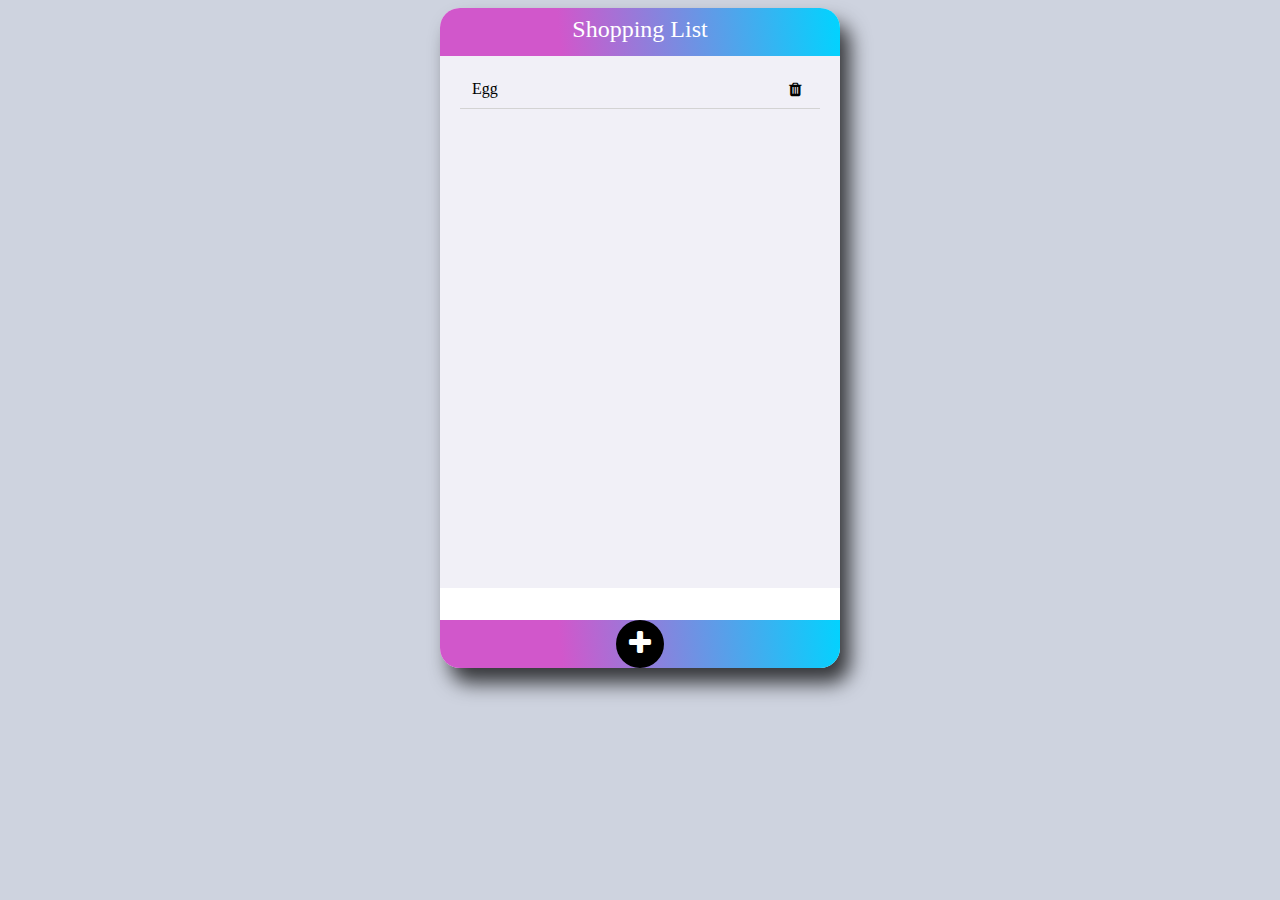
==== Chapter_1/dreamShop/index.html @ d2e7f1f0 "0414" ====
<!DOCTYPE html>
<html lang="en">
<head>
  <meta charset="UTF-8">
  <meta http-equiv="X-UA-Compatible" content="IE=edge">
  <meta name="viewport" content="width=device-width, initial-scale=1.0">
  <title>Shopping List</title>
  <link rel="stylesheet" href="./style.css">
  <link rel="stylesheet" href="https://maxcdn.bootstrapcdn.com/font-awesome/4.7.0/css/font-awesome.min.css">
  <script src="./main.js" defer></script>
</head>
<body>
  <section class="list">
    <header class="header">
      Shopping List
    </header>
    <ul class="items">
      <li class="items__row">
        <div class="item">
          <span class="item__name">Egg</span>
          <button class="item__delete">
            <i class="fa fa-trash"></i>
          </button>
        </div>
        <div class="item__divider"></div>
      </li>
    </ul>
    <footer class="footer">
      <input class="footer__input" type="text">
      <button class="footer__button">
        <i class="fa fa-plus"></i>
      </button>
    </footer>
  </section>
</body>
</html>
---- Chapter_1/dreamShop/style.css ----
* {box-sizing: border-box;}

ul {
  list-style: none;
  padding: 0;
}

button {
  outline: none;
  background: transparent;
  border: none;
  cursor: pointer;
}

body {
  background: #ced3df;
  text-align: center;
}

.list {
  width: 400px;
  margin: auto;
  background: #f1f0f7;
  border-radius: 20px;
  -webkit-box-shadow: 10px 15px 20px 0px rgba(0,0,0,0.75);
  -moz-box-shadow: 10px 15px 20px 0px rgba(0,0,0,0.75);
  box-shadow: 10px 15px 20px 0px rgba(0,0,0,0.75);
}

.header {
  height: 48px;
  padding: 8px;
  font-size: 24px;
  background: linear-gradient(84deg, rgba(209,87,203,1) 30%, rgba(0,212,255,1) 100%);
  border-radius: 20px 20px 0 0;
  color: #fff;
}

.items {
  height: 500px;
  overflow-y: auto;
}

.item {
  display: flex;
  justify-content: space-between;
  padding: 8px 32px;
}

.item__delete {
  font-size: 16px;
  transition: all 300ms ease-in;
}

.item__delete:hover {
  color: red;
  transform: scale(1.1);
}

.item__divider {
  width: 90%;
  height: 1px;
  background: lightgray;
  margin: auto;
}

.footer {
  background: linear-gradient(84deg, rgba(209,87,203,1) 30%, rgba(0,212,255,1) 100%);
  border-radius: 0 0 20px 20px;
}

.footer__input {
  width: 100%;
  height: 32px;
  border: none;
  outline: none;
  font-size: 24px;  
  padding: 0 16px;
}

.footer__button {
  width: 48px;
  height: 48px;
  background: #000;
  border-radius: 50%;
  color: #fff;
  font-size: 28px;
  transition: transform 300ms ease-in;
}

.footer__button:hover {
  transform: scale(1.1);
}
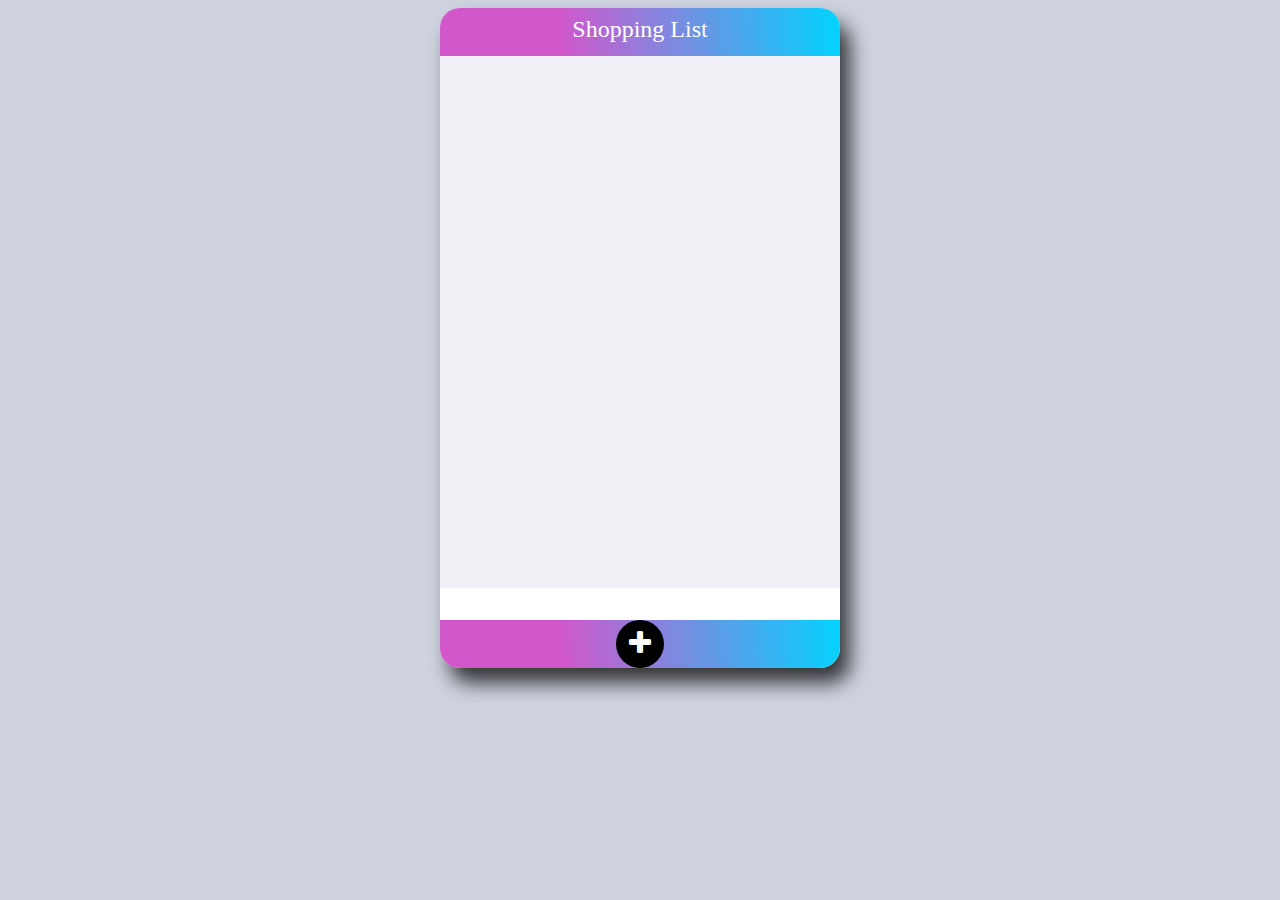
==== commit cdba8354: "0415" ====
--- a/Chapter_1/dreamShop/index.html
+++ b/Chapter_1/dreamShop/index.html
@@ -14,17 +14,7 @@
     <header class="header">
       Shopping List
     </header>
-    <ul class="items">
-      <li class="items__row">
-        <div class="item">
-          <span class="item__name">Egg</span>
-          <button class="item__delete">
-            <i class="fa fa-trash"></i>
-          </button>
-        </div>
-        <div class="item__divider"></div>
-      </li>
-    </ul>
+    <ul class="items"></ul>
     <footer class="footer">
       <input class="footer__input" type="text">
       <button class="footer__button">
